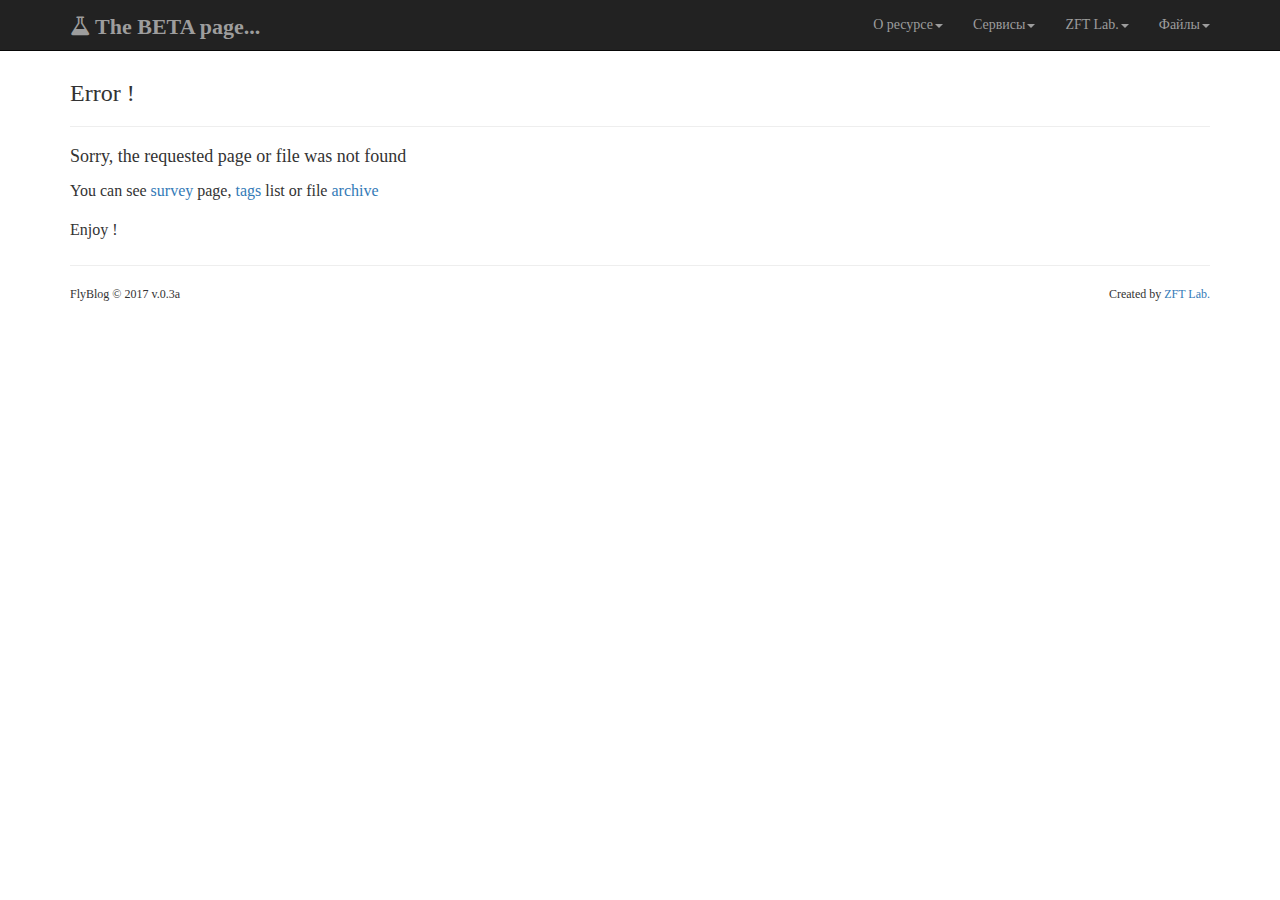
==== landing/index.html @ 449364fd "AutoUpdate" ====
<!DOCTYPE html>
<html lang="ru">

  <head>

    <meta http-equiv="Content-Type" content="text/html; charset=utf-8">
    <meta http-equiv="Pragma" content="no-cache">
    <meta http-equiv="X-UA-Compatible" content="IE=edge">
    <!-- meta http-equiv="REFRESH" content="300" -->

    <meta name="yandex-verification" content="c931af81c8459f60" />

    <meta name="viewport" content="width=device-width, initial-scale=1.0">
    <meta name="keywords" content="flymon, flyrouter, zftlab, monitoring, time series, alerting, metrics, telemetry">
    <meta name="description" content="FlyBlog">
    <meta name="author" content="ZFT Lab.">

    <title>FlyBlog</title>

    <!-- Le styles from GUS for images and comments -->
    <!--link href="/assets/bootstrap/css/bootstrap-spacelab.min.css" rel="stylesheet">
    <link href="/assets/bootstrap/css/bootstrap-responsive.min.css" rel="stylesheet"  type="text/css" -->

    <style>
      body {
        padding-top: 60px; /* 60px to make the container go all the way to the bottom of the topbar */
      }
    </style>

    <!-- HTML5 shim, for IE6-8 support of HTML5 elements -->
    <!--[if lt IE 9]>
      <script src="http://html5shim.googlecode.com/svn/trunk/html5.js"></script>
    <![endif]-->

    <!-- Site icon -->
    <link rel="shortcut icon" type="image/vnd.microsoft.icon" href="/assets/images/favicon.ico" />

    <!-- Bootstrap Core CSS -->
    <link href="/assets/bootstrap/css/bootstrap.min.css" rel="stylesheet" type="text/css">

    <!-- Bootswatch CSS -->
    <!-- link href="/assets/bootswatch/css/bootswatch_cerulean.css" rel="stylesheet" type="text/css" -->

    <!-- Custom styles for this template -->
    <link href="/assets/microblog/css/microblog.css" rel="stylesheet" type="text/css">

    <!-- Font Awesome -->
    <link href="/assets/font-awesome/css/font-awesome.min.css" rel="stylesheet" type="text/css">

  </head>


  <body>

    <!-- nav class="navbar navbar-default navbar-static-top" -->
    <!-- nav class="navbar navbar-default navbar-fixed-top" -->
    <nav class="navbar navbar-inverse navbar-fixed-top">
      <!-- div class="container-fluid" -->
      <div class="container">

        <!-- Brand and toggle get grouped for better mobile display -->
        <div class="navbar-header">
          <button type="button" class="navbar-toggle collapsed" data-toggle="collapse" data-target="#bs-example-navbar-collapse-1" aria-expanded="false">
            <span class="sr-only">Toggle navigation</span>
            <span class="icon-bar"></span>
            <span class="icon-bar"></span>
            <span class="icon-bar"></span>
          </button>
          <a class="navbar-brand" href="/"><i class="fa fa-flask"></i> The BETA page...</a>
        </div>

        <!-- Collect the nav links, forms, and other content for toggling -->
        <div class="collapse navbar-collapse" id="bs-example-navbar-collapse-1">
          <ul class="nav navbar-nav navbar-right">

        <!-- Collection <i class="fa fa-line-chart"></i> <i class="fa fa-key"></i> <i class="fa fa-leaf"></i>  <i class="fa fa-bullhorn"></i> <i class="fa fa-wrench"></i> -->

            <li class="dropdown">
              <a href="#" class="dropdown-toggle" data-toggle="dropdown" role="button" aria-haspopup="true" aria-expanded="false"> О ресурсе<span class="caret"></span></a>
              <ul class="dropdown-menu">
                <li><a href="/survey"><i class="fa fa-book"></i> &nbsp; Страницы</a></li>
                <li role="separator" class="divider"></li>
                <li><a href="/tags"><i class="fa fa-list"></i> &nbsp; Теги</a></li>
                <li role="separator" class="divider"></li>
                <li><a href="/news"><i class="fa fa-newspaper-o"></i> &nbsp; Новости</a></li>
                <li role="separator" class="divider"></li>
                <li><a href="/technology"><i class="fa fa-cogs"></i> &nbsp; Технологии</a></li>
                <li role="separator" class="divider"></li>
                <li><a href="/contacts"><i class="fa fa-address-book-o"></i> &nbsp; Контакты</a></li>
                <!-- li role="separator" class="divider"></li>
                <li><a href="/store"> Магазин</a></li -->
                <!-- li role="separator" class="divider"></li>
                <li><a href="/resume">  Resume</a></li -->
              </ul>
            </li>

            <li class="dropdown">
              <a href="#" class="dropdown-toggle" data-toggle="dropdown" role="button" aria-haspopup="true" aria-expanded="false"> Сервисы<span class="caret"></span></a>
              <ul class="dropdown-menu">
                <li><a href="http://flyhub.org"><i class="fa fa-thermometer-3"></i>  &nbsp; FlyHub (переход)</a></li>
                <li role="separator" class="divider"></li>
                <li><a href="/2016010400"> &nbsp; FlyHub (черновик статьи)</a></li>
                <li role="separator" class="divider"></li>
                <li><a href="http://wifi-iot.com"><i class="fa fa-building-o"></i> &nbsp; WiFi-IoT (конструктор)</a></li>
                <li role="separator" class="divider"></li>
                <li><a href="/2015022300"><i class="fa fa-wechat"></i>  &nbsp; WiFi-IoT (чат-канал)</a></li>
                <li role="separator" class="divider"></li>
                <li><a href="/charts/?macs=5CCF7F0CB1F3,18FE34A012D3&graphs=temp&period=1h"><i class="fa fa-line-chart"></i> &nbsp; Графики</a></li>
                <li role="separator" class="divider"></li>
                <li><a href="http://console.flymon.net/#source=dashboard/dmitdmgp_mqtt.json"><i class="fa fa-dashboard"></i> &nbsp; Дашборд (устарел)</a></li>
                <li role="separator" class="divider"></li>
                <li><a href="/ipcam"><i class="fa fa-camera-retro"></i> &nbsp; IP камеры</a></li>
                <li role="separator" class="divider"></li>
                <li><a href="/mqtt.html"><i class="fa fa-wifi"></i> &nbsp; MQTT монитор (отключён)</a></li>
              </ul>
            </li>

            <li class="dropdown">
              <a href="#" class="dropdown-toggle" data-toggle="dropdown" role="button" aria-haspopup="true" aria-expanded="false"> ZFT Lab.<span class="caret"></span></a>
              <ul class="dropdown-menu">
                <li><a href="http://zftlab.org/categories.html"><i class="fa fa-book"></i> &nbsp; Все статьи</a></li>
                <li role="separator" class="divider"></li>
                <li><a href="http://zftlab.org/contacts.html"><i class="fa fa-address-book-o"></i> &nbsp; Контакты</a></li>
                <li role="separator" class="divider"></li>
                <li><a href="http://zftlab.org/partners.html"><i class="fa fa-user-secret"></i> &nbsp; Партнёры</a></li>
                <li role="separator" class="divider"></li>
                <li><a href="http://zftlab.org/store.html"><i class="fa fa-shopping-cart"></i> &nbsp; Магазин</a></li>
                <li role="separator" class="divider"></li>
                <li><a href="http://blog.flyrouter.net"><i class="fa fa-google"></i> &nbsp; Blogger page</a></li>
                <li role="separator" class="divider"></li>
                <li><a href="https://github.com/ZigFisher?tab=repositories"> <i class="fa fa-github"></i> &nbsp; GitHub</a></li>
                <li role="separator" class="divider"></li>
                <li><a href="https://money.yandex.ru/to/410011741171832"><i class="fa fa-money"></i> &nbsp; YandexMoney</a></li>
              </ul>
            </li>

            <li class="dropdown">
              <a href="#" class="dropdown-toggle" data-toggle="dropdown" role="button" aria-haspopup="true" aria-expanded="false"> Файлы<span class="caret"></span></a>
              <ul class="dropdown-menu">
                <li><a href="http://zftlab.org/files.html"><i class="fa fa-diamond"></i> &nbsp; Архив ZFT Lab.</a></li>
                <li role="separator" class="divider"></li>
                <li><a href="http://flyrouter.net/downloads/software/"><i class="fa fa-diamond"></i> &nbsp; Архив FlyRouter</a></li>
              </ul>
            </li>


          </ul>
        </div><!-- /.navbar-collapse -->
      </div><!-- /.container-fluid -->
    </nav>


    <!-- Page Content -->
    <div class="container">

      <!-- MicroBlog content -->
      <div class="main">
        <div id="content"></div>
        <div id="chart"></div>
      </div>

      <footer>
        <hr>
        <p class="pull-left">FlyBlog &copy; 2017 v.0.3a</p>
        <p class="pull-right">Created by <a href="http://zftlab.org" title="Go to ZFTLab.org">ZFT Lab.</a></p>
        <!-- center -->
        <!-- Yandex.Metrika informer -->
        <!-- a href="https://metrika.yandex.ru/stat/?id=46128954&amp;from=informer" target="_blank" rel="nofollow">
          <img src="https://informer.yandex.ru/informer/46128954/3_1_FFFFFFFF_EFEFEFFF_0_pageviews"
            style="width:88px; height:31px; border:0;" alt="Яндекс.Метрика" title="Яндекс.Метрика: данные за сегодня"
            class="ym-advanced-informer" data-cid="46128954" data-lang="ru" /></a>
          <br><br>
        </center -->
      </footer>

    </div><!-- /.container -->


    <!-- jQuery -->
    <script src="https://code.jquery.com/jquery-3.2.1.min.js"></script>

    <!-- Bootstrap Core JavaScript -->
    <script src="/assets/bootstrap/js/bootstrap.min.js"></script>

    <!-- MicroBlog -->
    <script src="/assets/microblog/js/textile.min.js"></script>
    <script src="/assets/microblog/js/microblog.js"></script>

    <!-- Crutch -->
    <script src="/assets/crutch/js/lodash.min.js"></script>
    <script src="/assets/crutch/js/influxdb-latest.js"></script>
    <script src="/assets/crutch/js/highcharts.js"></script>
    <script src="/assets/crutch/js/gray.js"></script>
    <script src="/assets/crutch/js/graphs.js"></script>
    <script src="/assets/crutch/js/crutch.js"></script>


    <!-- Google -->
    <script>
      (function(i,s,o,g,r,a,m){i['GoogleAnalyticsObject']=r;i[r]=i[r]||function(){
      (i[r].q=i[r].q||[]).push(arguments)},i[r].l=1*new Date();a=s.createElement(o),
      m=s.getElementsByTagName(o)[0];a.async=1;a.src=g;m.parentNode.insertBefore(a,m)
      })(window,document,'script','https://www.google-analytics.com/analytics.js','ga');
      ga('create', 'UA-1517986-9', 'auto');
      ga('send', 'pageview');
    </script>

    <!-- Yandex -->
    <script type="text/javascript" >
      (function (d, w, c) {
        (w[c] = w[c] || []).push(function() {
          try {
            w.yaCounter46128954 = new Ya.Metrika({
              id:46128954,
              clickmap:true,
              trackLinks:true,
              accurateTrackBounce:true
            });
          } catch(e) { }
         });
         var n = d.getElementsByTagName("script")[0],
           s = d.createElement("script"),
           f = function () { n.parentNode.insertBefore(s, n); };
         s.type = "text/javascript";
         s.async = true;
         s.src = "https://mc.yandex.ru/metrika/watch.js";
         if (w.opera == "[object Opera]") {
           d.addEventListener("DOMContentLoaded", f, false);
         } else { f(); }
      })(document, window, "yandex_metrika_callbacks");
    </script>
    <noscript>
      <div><img src="https://mc.yandex.ru/watch/46128954" style="position:absolute; left:-9999px;" alt="" /></div>
    </noscript>


  </body>

</html>
---- assets/microblog/css/microblog.css ----
/* Move down content because we have a fixed navbar that is 50px tall */
body {
  font-family: 'Open Sans', serif;
}

.navbar {
  margin-bottom: 20px;
}

.navbar-brand {
  font-size: 22px;
  font-weight: bold;
  color: #aaa;
}

.navbar-brand img {
  height: 27px;
  display: inline;
  margin-top: -4px;
  margin-right: 3px;
}

.jumbotron {
  background-color: #e6522c;
  background-image: url("/assets/jumbotron-background.png");
  text-align: center;
  padding: 40px 0;
}

.jumbotron h1 {
  color: #fff;
}

.jumbotron p {
  color: rgba(255,255,255,0.7);
}

.jumbotron a.btn {
  border: none;
  background-color: rgba(0,0,0,0.15);
  color: #fff;
}

.jumbotron a.btn:hover {
  background-color: rgba(0,0,0,0.25);
  color: #fff;
}

.jumbotron img {
  height: 100px;
  padding-bottom: 15px;
}

.jumbotron .subtitle {
  margin-bottom: 20px;
}

.main .fa {
  color: #e6522c;
}

.main h2 {
  font-size: 25px;
  white-space: nowrap;
}

footer {
  font-size: 12px;
  color: #333;
}

a.sc-logo img {
  margin-left: 3px;
  margin-bottom: 3px;
}

/* Docs-related styles. */
.side-nav-col {
  z-index: 100;
}

.side-nav {
  margin-top: 20px;
  padding: 5px 20px 20px 20px;
}

.side-nav .fa {
  color: #555;
}

.side-nav a {
  color: #333;
}

.side-nav > li {
  width: 100%;
}

.side-nav .nav-header {
  color: #e6522c;
  text-transform: uppercase;
  font-size: 16px;
  display: block;
  margin: 20px auto 15px auto;
}

.side-nav .active {
  border-left: 3px solid #e6522c;
  margin-left: -2px;
  font-weight: bold;
}

.side-nav li ul li {
  border-left: 1px solid #e9eff2;
}

.doc-content {
  margin-top: 25px;
}

.doc-content {
  font-size: 18px;
}

.doc-content p, .doc-content.ul, .doc-content .alert {
  margin: 25px 0 25px 0;
}

.doc-content > h1 {
  color: #e6522c;
  text-transform: uppercase;
  margin: 40px 0 10px 0;
}

.doc-content > h1 a {
  color: #e6522c;
}

.doc-content.blog > h1 {
  text-transform: none;
}

.doc-content > h2 {
  color: #e6522c;
  font-size: 25px;
}

.doc-content > h2 code {
  color: #e6522c;
  background: none;
}

.doc-content > h3 {
  font-size: 22px;
}

.doc-content > h4 {
  font-weight: bold;
  font-size: 18px;
  margin-top: 20px;
}

.doc-content a.header-anchor {
  padding-left: 15px;
}

.doc-content a.header-anchor:after {
  content: "\F0C1";
  font-family: FontAwesome;
  font-weight: normal;
  font-size: .8em;
}

.doc-content a.header-anchor:link,
.doc-content a.header-anchor:visited {
  visibility: hidden;
}

.doc-content h1:hover a.header-anchor:hover,
.doc-content h2:hover a.header-anchor:hover,
.doc-content h3:hover a.header-anchor:hover,
.doc-content h4:hover a.header-anchor:hover,
.doc-content h5:hover a.header-anchor:hover,
.doc-content h6:hover a.header-anchor:hover {
  color: #000;
}

.doc-content h1:hover a.header-anchor,
.doc-content h2:hover a.header-anchor,
.doc-content h3:hover a.header-anchor,
.doc-content h4:hover a.header-anchor,
.doc-content h5:hover a.header-anchor,
.doc-content h6:hover a.header-anchor {
  color: #999;
  visibility: visible;
}

.doc-content img {
  width: 90%;
  margin-left: auto;
  margin-right: auto;
  display: block;
}

pre {
  font-family: "Courier New", Monaco, Menlo, Consolas, monospace;
  background-color: #444;
  color: #f8f8f2;
}

code {
  color: #333;
}

.main p {
  font-size: 16px;
  line-height: 1.8em;
  text-rendering: optimizeLegibility;
  -webkit-font-smoothing: antialiased;
}

.main .desc {
  margin-bottom: 20px;
}

.main-nav {
  letter-spacing: 1px;
  font-family: Avenir, 'Open Sans', serif;
  font-size: 12px;
  font-weight: 500;
  text-transform: uppercase;
}

aside {
  color: #888;
  padding-bottom: 8px;
  border-bottom: 1px solid #aaa;
}

article {
  margin: 10px 0 60px 0;
}

.read-more > a {
  color: #888;
}





/*
Author:     Zig Fisher
*/

/*= SOCIAL LINKS
-------------------------------------- */
.person .person-avatar {
  margin-right: 20px;
}

.avatar { width:100px;}

/*= SOCIAL LINKS
-------------------------------------- */
.social-links {
  font-size: 30px;
}
.social-links.size-big {
  font-size: 40px;
}
.social-links a {
  color: #aaa;
  text-decoration: none !important;
}
.social-links a:hover {
  color: #84c225  ;
}

/*= Graph settings
-------------------------------------- */
.actions, .chart {
    margin: 15px auto;
    width: 100%;
/*  width: 900px; */
}
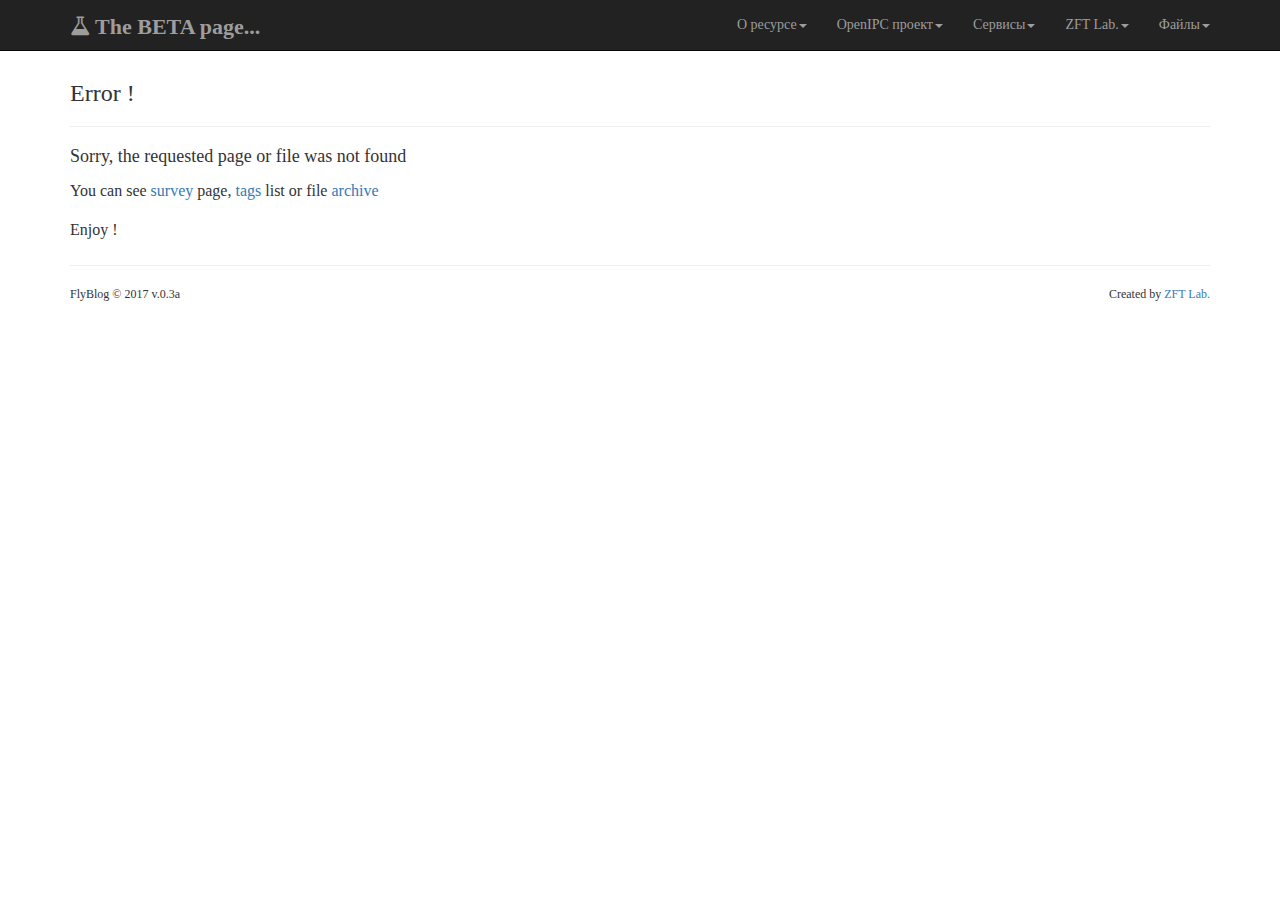
==== commit dd080b26: "up" ====
--- a/landing/index.html
+++ b/landing/index.html
@@ -95,6 +95,21 @@
             </li>
 
             <li class="dropdown">
+              <a href="#" class="dropdown-toggle" data-toggle="dropdown" role="button" aria-haspopup="true" aria-expanded="false"> OpenIPC проект<span class="caret"></span></a>
+              <ul class="dropdown-menu">
+                <li><a href="/openipc_index"><i class="fa fa-list"></i> &nbsp; О проекте</a></li>
+                <li role="separator" class="divider"></li>
+                <li><a href="/openipc_news"><i class="fa fa-newspaper-o"></i> &nbsp; Новости</a></li>
+                <li role="separator" class="divider"></li>
+                <li><a href="/openipc_outline"><i class="fa fa-cogs"></i> &nbsp; Развитие</a></li>
+                <li role="separator" class="divider"></li>
+                <li><a href="/openipc_repair"><i class="fa fa-cogs"></i> &nbsp; Ремонт устройств</a></li>
+                <li role="separator" class="divider"></li>
+                <li><a href="/openipc_contacts"><i class="fa fa-book"></i> &nbsp; Контакты</a></li>
+              </ul>
+            </li>
+
+            <li class="dropdown">
               <a href="#" class="dropdown-toggle" data-toggle="dropdown" role="button" aria-haspopup="true" aria-expanded="false"> Сервисы<span class="caret"></span></a>
               <ul class="dropdown-menu">
                 <li><a href="http://flyhub.org"><i class="fa fa-thermometer-3"></i>  &nbsp; FlyHub (переход)</a></li>
@@ -105,7 +120,7 @@
                 <li role="separator" class="divider"></li>
                 <li><a href="/2015022300"><i class="fa fa-wechat"></i>  &nbsp; WiFi-IoT (чат-канал)</a></li>
                 <li role="separator" class="divider"></li>
-                <li><a href="/charts/?macs=5CCF7F0CB1F3,18FE34A012D3&graphs=temp&period=1h"><i class="fa fa-line-chart"></i> &nbsp; Графики</a></li>
+                <li><a href="/charts/?macs=5CCF7F0CB1F3,5CCF7F81462A,5CCF7F958838,5CCF7F95D5A9,021200015DBC,2C67FB53BB20,&graphs=temp,pres,hum&period=30m"><i class="fa fa-line-chart"></i> &nbsp; Графики</a></li>
                 <li role="separator" class="divider"></li>
                 <li><a href="http://console.flymon.net/#source=dashboard/dmitdmgp_mqtt.json"><i class="fa fa-dashboard"></i> &nbsp; Дашборд (устарел)</a></li>
                 <li role="separator" class="divider"></li>
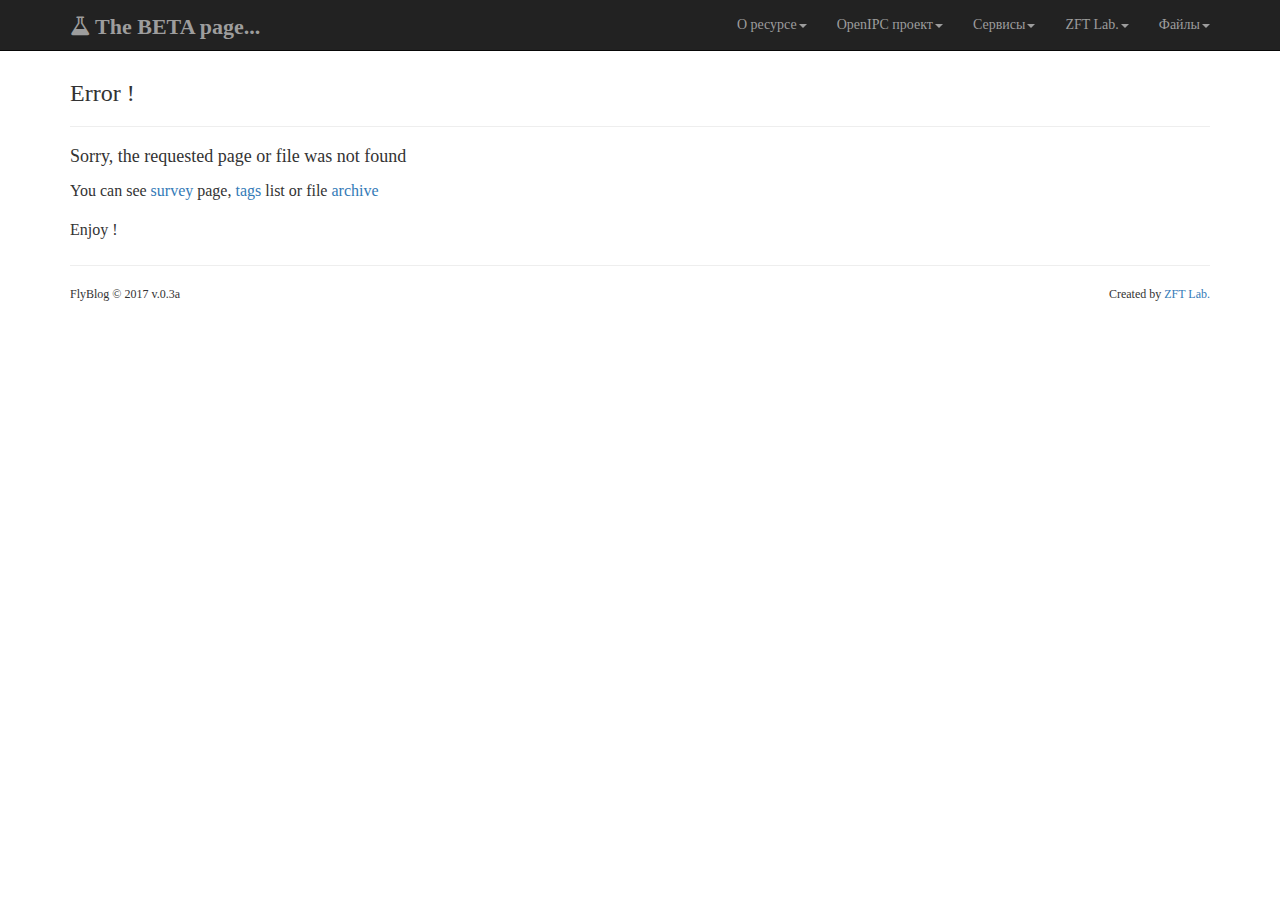
==== commit 29db5608: "Up" ====
--- a/landing/index.html
+++ b/landing/index.html
@@ -97,15 +97,15 @@
             <li class="dropdown">
               <a href="#" class="dropdown-toggle" data-toggle="dropdown" role="button" aria-haspopup="true" aria-expanded="false"> OpenIPC проект<span class="caret"></span></a>
               <ul class="dropdown-menu">
-                <li><a href="/openipc_index"><i class="fa fa-list"></i> &nbsp; О проекте</a></li>
-                <li role="separator" class="divider"></li>
-                <li><a href="/openipc_news"><i class="fa fa-newspaper-o"></i> &nbsp; Новости</a></li>
-                <li role="separator" class="divider"></li>
-                <li><a href="/openipc_outline"><i class="fa fa-cogs"></i> &nbsp; Развитие</a></li>
-                <li role="separator" class="divider"></li>
-                <li><a href="/openipc_repair"><i class="fa fa-cogs"></i> &nbsp; Ремонт устройств</a></li>
-                <li role="separator" class="divider"></li>
-                <li><a href="/openipc_contacts"><i class="fa fa-book"></i> &nbsp; Контакты</a></li>
+                <li><a href="/openipc1"><i class="fa fa-list"></i> &nbsp; О проекте</a></li>
+                <li role="separator" class="divider"></li>
+                <li><a href="/openipc2"><i class="fa fa-newspaper-o"></i> &nbsp; Новости</a></li>
+                <li role="separator" class="divider"></li>
+                <li><a href="/openipc3"><i class="fa fa-cogs"></i> &nbsp; Развитие</a></li>
+                <li role="separator" class="divider"></li>
+                <li><a href="/openipc4"><i class="fa fa-cogs"></i> &nbsp; Ремонт устройств</a></li>
+                <li role="separator" class="divider"></li>
+                <li><a href="/openipc5"><i class="fa fa-book"></i> &nbsp; Контакты</a></li>
               </ul>
             </li>
 
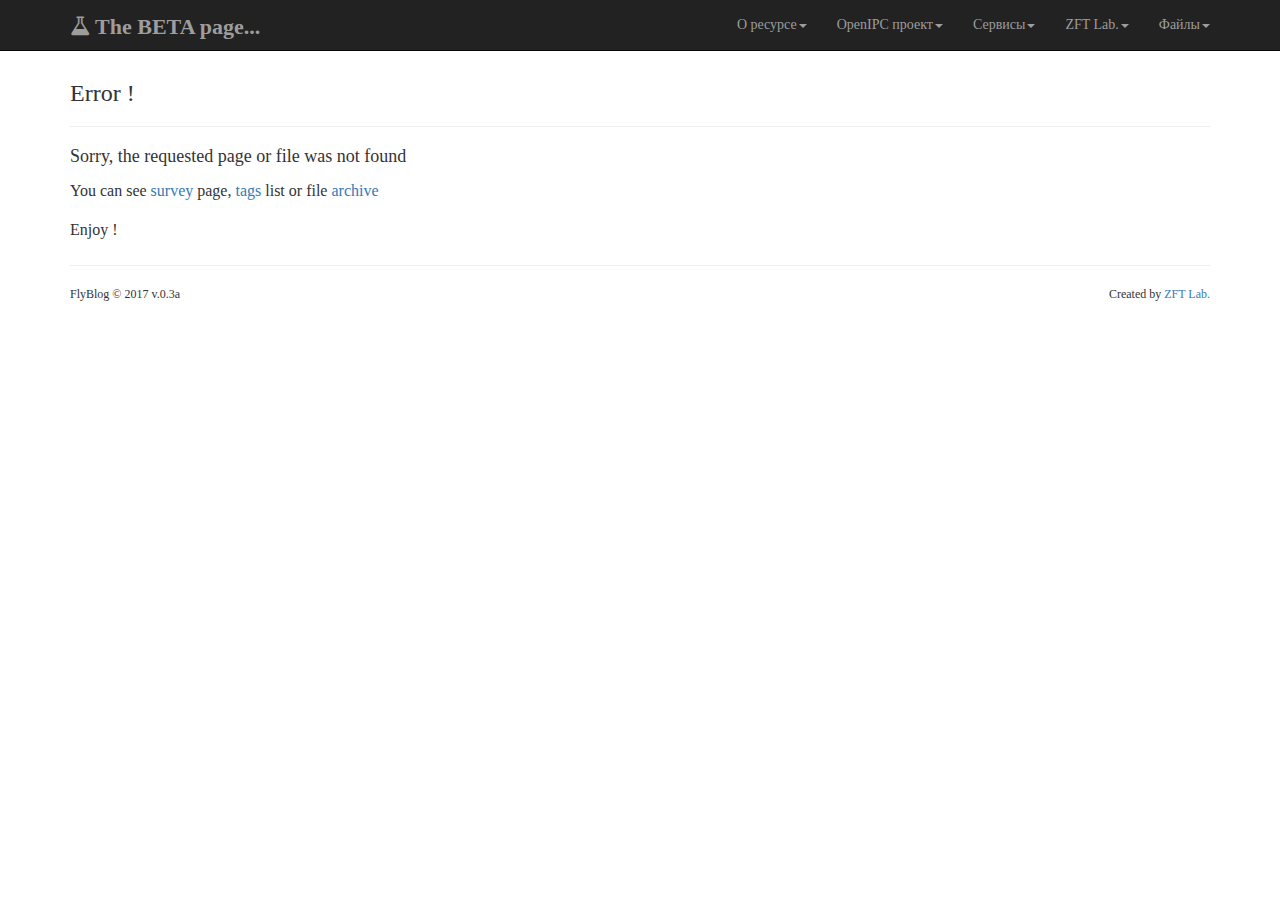
==== commit bf250642: "Update index.html" ====
--- a/landing/index.html
+++ b/landing/index.html
@@ -102,10 +102,6 @@
                 <li><a href="/openipc2"><i class="fa fa-newspaper-o"></i> &nbsp; Новости</a></li>
                 <li role="separator" class="divider"></li>
                 <li><a href="/openipc3"><i class="fa fa-cogs"></i> &nbsp; Развитие</a></li>
-                <li role="separator" class="divider"></li>
-                <li><a href="/openipc4"><i class="fa fa-cogs"></i> &nbsp; Ремонт устройств</a></li>
-                <li role="separator" class="divider"></li>
-                <li><a href="/openipc5"><i class="fa fa-book"></i> &nbsp; Контакты</a></li>
               </ul>
             </li>
 
@@ -221,7 +217,7 @@
     </script>
 
     <!-- Yandex -->
-    <script type="text/javascript" >
+    <!-- script type="text/javascript" >
       (function (d, w, c) {
         (w[c] = w[c] || []).push(function() {
           try {
@@ -246,7 +242,7 @@
     </script>
     <noscript>
       <div><img src="https://mc.yandex.ru/watch/46128954" style="position:absolute; left:-9999px;" alt="" /></div>
-    </noscript>
+    </noscript -->
 
 
   </body>
